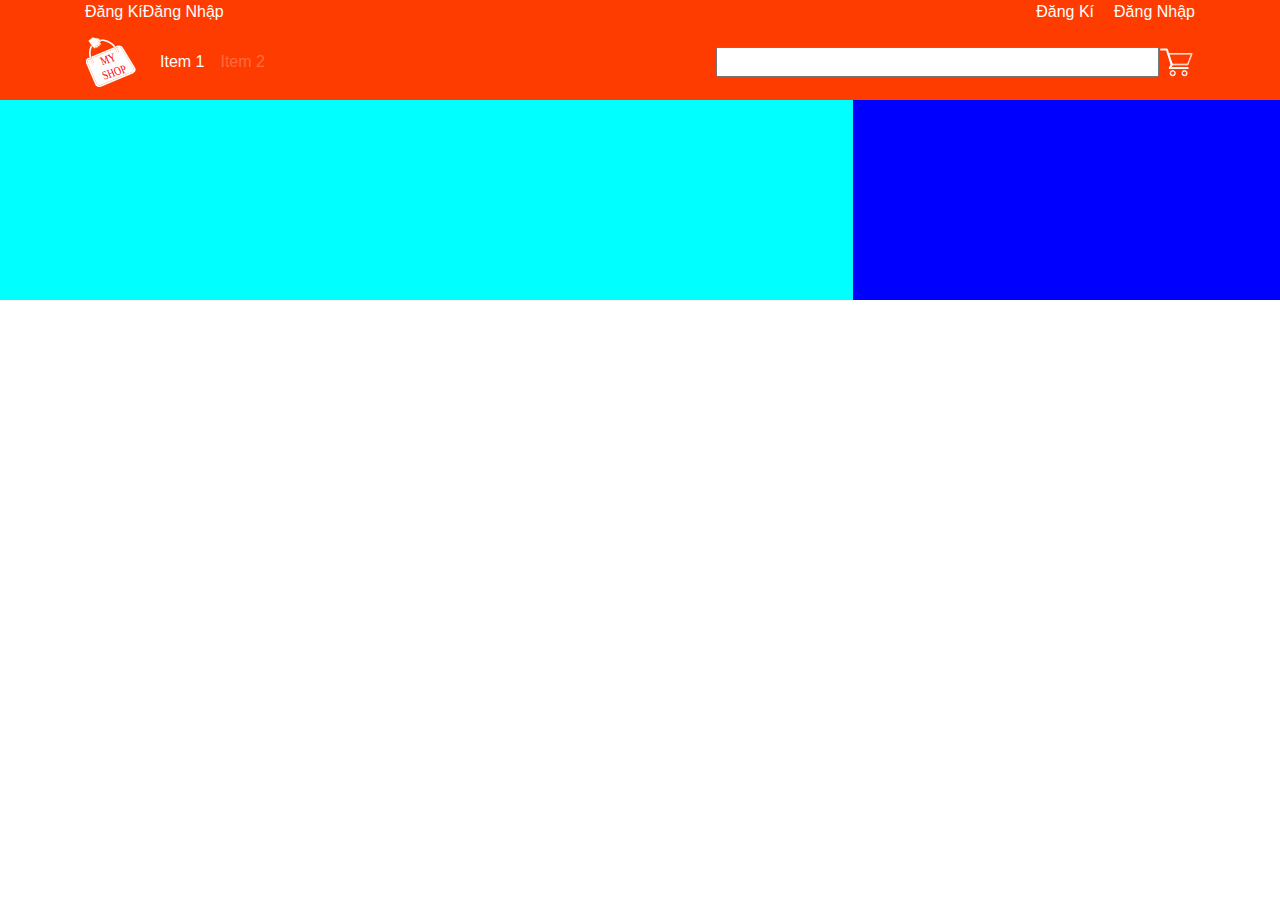
==== index.html @ 4413e91d "first commit" ====
<!DOCTYPE html>
<html>

<head>
    <meta charset="utf-8" />
    <meta http-equiv="X-UA-Compatible" content="IE=edge" />
    <title>Shop</title>
    <meta name="viewport" content="width=device-width, initial-scale=1" />
    <script src="main.js"></script>
    <!-- CSS only -->
    <link rel="stylesheet" href="https://stackpath.bootstrapcdn.com/bootstrap/4.5.2/css/bootstrap.min.css" integrity="sha384-JcKb8q3iqJ61gNV9KGb8thSsNjpSL0n8PARn9HuZOnIxN0hoP+VmmDGMN5t9UJ0Z" crossorigin="anonymous">

    <!-- JS, Popper.js, and jQuery -->
    <script src="https://code.jquery.com/jquery-3.5.1.slim.min.js"
        integrity="sha384-DfXdz2htPH0lsSSs5nCTpuj/zy4C+OGpamoFVy38MVBnE+IbbVYUew+OrCXaRkfj"
        crossorigin="anonymous"></script>
    <script src="https://cdn.jsdelivr.net/npm/popper.js@1.16.1/dist/umd/popper.min.js"
        integrity="sha384-9/reFTGAW83EW2RDu2S0VKaIzap3H66lZH81PoYlFhbGU+6BZp6G7niu735Sk7lN"
        crossorigin="anonymous"></script>
    <script src="https://stackpath.bootstrapcdn.com/bootstrap/4.5.2/js/bootstrap.min.js"
        integrity="sha384-B4gt1jrGC7Jh4AgTPSdUtOBvfO8shuf57BaghqFfPlYxofvL8/KUEfYiJOMMV+rV"
        crossorigin="anonymous"></script>
</head>

<body>
    <style>


        .header {
            background-color: rgb(255, 60, 0);
            color: white;
        }

        a {
            text-decoration: none;
            color: white;
        }

        .header-top {
            display: flex;
            justify-content: space-between;
        }

        .header-top-right {
            display: flex;
            justify-content: space-between;

        }

        .header-top-right-item {

            margin-left: 20px;

        }

       .header-bottom{
           position: sticky;
           z-index: 999;
       }.pic{
           width: 50px;
       }
       .header-bottom .search-form {
           width: 40%;
       }
       .header-bottom .search-form .search-input{
           width: 100%;
       }
        .promotion{
            display: flex;
        }
        .promotion .promotion-left{
            background-color: aqua;
            height: 200px;
        }
        .promotion .promotion-right{
            background-color: blue;  
            height: 200px;
        }
        @media (max-width:768px) {
            .header-bottom .navbar-brand{
                display: none;
            }
            .header-bottom .navbar-brand-2{
                display: block;
            }
            .header-bottom .search-form {
                width: 70%;
            }
            .promotion .promotion-right{
                display: none;
            }
        }
    </style>
    <div class="header">
        <div class="header-top container">

            <div class="header-top-right">
                <a href="#">Đăng Kí</a>
                <a href="#">Đăng Nhập</a>
            </div>
            <div class="header-top-right">
                <a class="header-top-right-item" href="#">Đăng Kí</a>
                <a class="header-top-right-item" href="#">Đăng Nhập</a>
            </div>

        </div>
        <nav class="navbar navbar-expand navbar-dark container header-bottom">
            <a class="navbar-brand "><img class="pic" src="picture/shop.svg"></a>
            <a class="navbar-brand-2"><img src="picture/shop.svg"></a>
                <ul class="navbar-nav mr-auto">
                    <li class="nav-item active">
                        <a class="nav-link" href="#">Item 1 <span class="sr-only">(current)</span></a>
                    </li>
                    <li class="nav-item">
                        <a class="nav-link disabled" href="#" tabindex="-1" aria-disabled="true">Item 2</a>
                    </li>
                </ul>
                
                <form class="nav-item search-form" method="get">
                    <input class="search-input" type="text">
                </form>
                <img style="width: 35px;" class="nav-item" src="picture/cart.svg">
        </nav>
    </div>
    <div class="promotion">
        <div class="col-12 col-md-8 promotion-left">

        </div>
        <div class="col-md-4 promotion-right">

        </div>
    </div>

</body>

</html>
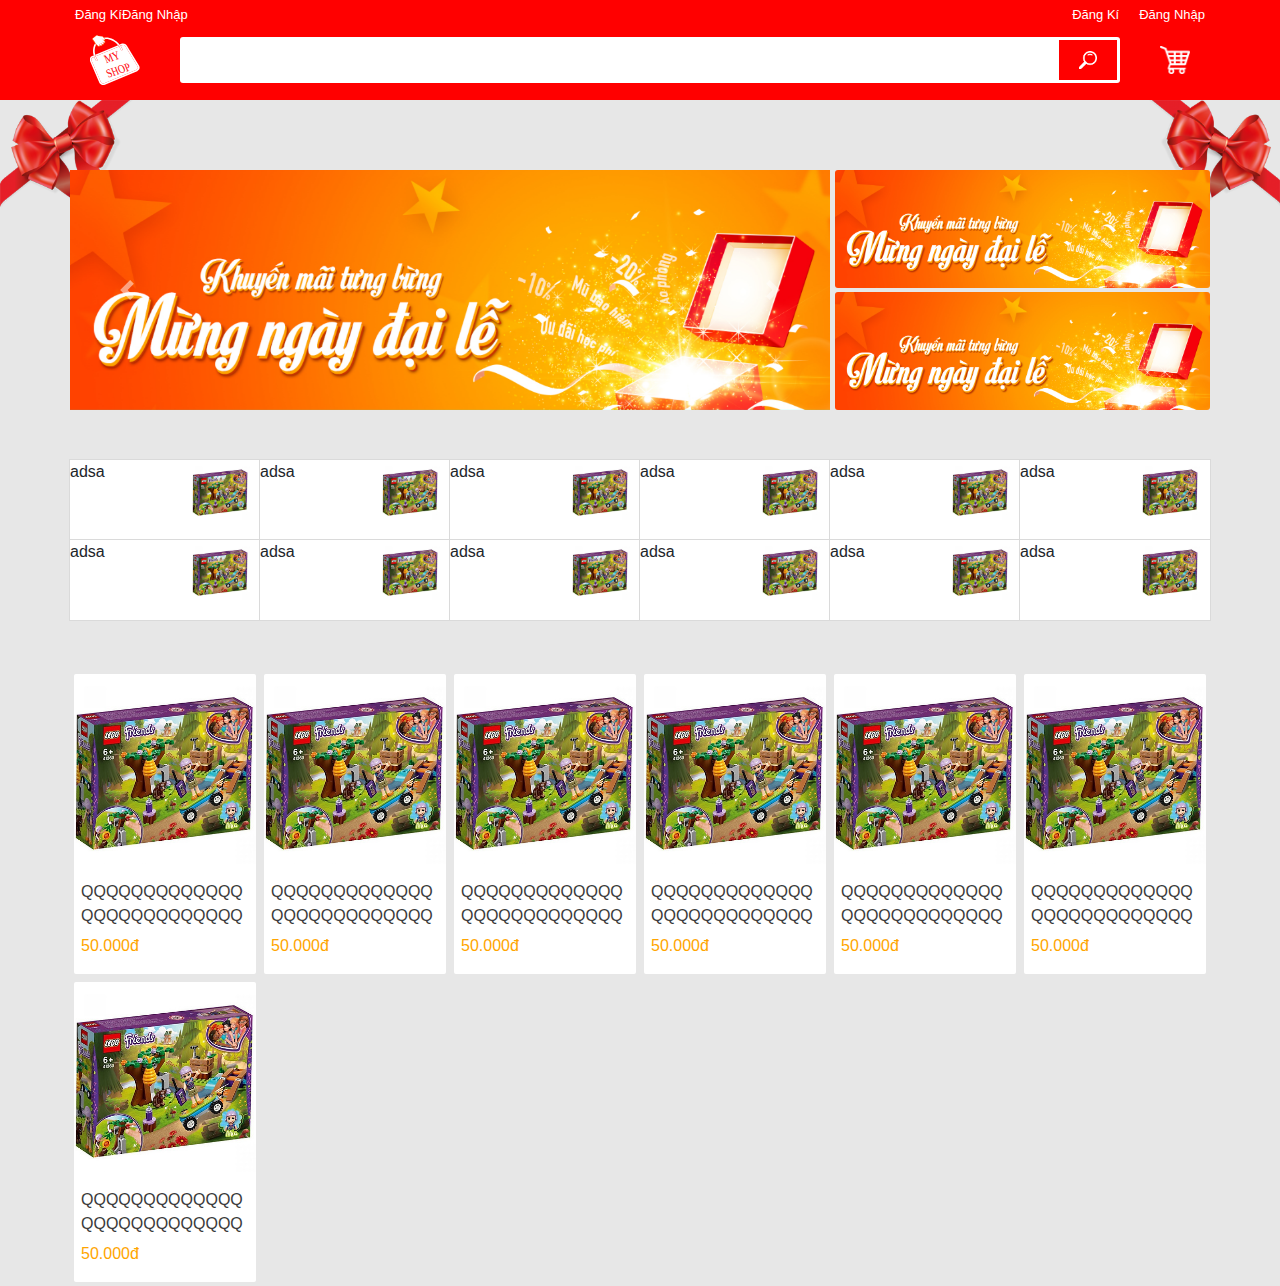
==== commit f4b7dc8e: "." ====
--- a/index.html
+++ b/index.html
@@ -8,8 +8,293 @@
     <meta name="viewport" content="width=device-width, initial-scale=1" />
     <script src="main.js"></script>
     <!-- CSS only -->
-    <link rel="stylesheet" href="https://stackpath.bootstrapcdn.com/bootstrap/4.5.2/css/bootstrap.min.css" integrity="sha384-JcKb8q3iqJ61gNV9KGb8thSsNjpSL0n8PARn9HuZOnIxN0hoP+VmmDGMN5t9UJ0Z" crossorigin="anonymous">
-
+    <link rel="stylesheet" href="https://stackpath.bootstrapcdn.com/bootstrap/4.5.2/css/bootstrap.min.css"
+        integrity="sha384-JcKb8q3iqJ61gNV9KGb8thSsNjpSL0n8PARn9HuZOnIxN0hoP+VmmDGMN5t9UJ0Z" crossorigin="anonymous">
+
+
+</head>
+
+<body>
+    <link rel="stylesheet" href="index.css">
+    <div class="header container-fluid ">
+        <div class="header-top container ">
+            <div class="header-top-right">
+                <a href="#">Đăng Kí</a>
+                <a href="#">Đăng Nhập</a>
+            </div>
+            <div class="header-top-right">
+                <a class="header-top-right-item" href="#">Đăng Kí</a>
+                <a class="header-top-right-item" href="#">Đăng Nhập</a>
+            </div>
+
+        </div>
+        <nav class="navbar navbar-expand navbar-dark header-bottom container">
+            <a class="nav-item"><img class="pic" src="picture/shop.svg"></a>
+            <form class="nav-item search-form-warp" method="get">
+                <div class="search-form">
+                    <input class="search-input" type="text">
+                    <button class="search-img-warp">
+                        <img class="search-img" src="picture/searchpng.png">
+                    </button>
+
+                </div>
+
+            </form>
+            <img style="width: 30px;" class="nav-item" src="picture/cart.png">
+        </nav>
+    </div>
+    <div class="main">
+        <div class="promotion ">
+            <div class="col-12 col-md-8 promotion-left">
+                <div id="carouselExampleControls" class="carousel slide" data-ride="carousel">
+                    <div class="carousel-inner">
+                        <div class="carousel-item carousel-item-1 active">
+
+                        </div>
+                        <div class="carousel-item carousel-item-2">
+
+                        </div>
+                        <div class="carousel-item carousel-item-3">
+
+                        </div>
+                    </div>
+                    <a class="carousel-control-prev" href="#carouselExampleControls" role="button" data-slide="prev">
+                        <span class="carousel-control-prev-icon" aria-hidden="true"></span>
+                        <span class="sr-only">Previous</span>
+                    </a>
+                    <a class="carousel-control-next" href="#carouselExampleControls" role="button" data-slide="next">
+                        <span class="carousel-control-next-icon" aria-hidden="true"></span>
+                        <span class="sr-only">Next</span>
+                    </a>
+                </div>
+            </div>
+            <div class="col-md-4 promotion-right">
+                <div class="promotion-right-item">
+
+                </div>
+                <div class="promotion-right-item">
+
+                </div>
+            </div>
+        </div>
+
+        <div>
+            <div class="category">
+                <div class="col-2 category-col">
+                    <div class="category-item">
+                        <div class="category-item-description">
+                            adsa
+                        </div>
+                        <img class="category-item-img" src="Capture.PNG" alt="">
+                    </div>
+                    <div class="category-item">
+                        <div class="category-item-description">
+                            adsa
+                        </div>
+                        <img class="category-item-img" src="Capture.PNG" alt="">
+                    </div>
+                </div>
+                <div class="col-2 category-col">
+                    <div class="category-item">
+                        <div class="category-item-description">
+                            adsa
+                        </div>
+                        <img class="category-item-img" src="Capture.PNG" alt="">
+                    </div>
+                    <div class="category-item">
+                        <div class="category-item-description">
+                            adsa
+                        </div>
+                        <img class="category-item-img" src="Capture.PNG" alt="">
+                    </div>
+                </div>
+                <div class="col-2 category-col">
+                    <div class="category-item">
+                        <div class="category-item-description">
+                            adsa
+                        </div>
+                        <img class="category-item-img" src="Capture.PNG" alt="">
+                    </div>
+                    <div class="category-item">
+                        <div class="category-item-description">
+                            adsa
+                        </div>
+                        <img class="category-item-img" src="Capture.PNG" alt="">
+                    </div>
+                </div>
+                <div class="col-2 category-col">
+                    <div class="category-item">
+                        <div class="category-item-description">
+                            adsa
+                        </div>
+                        <img class="category-item-img" src="Capture.PNG" alt="">
+                    </div>
+                    <div class="category-item">
+                        <div class="category-item-description">
+                            adsa
+                        </div>
+                        <img class="category-item-img" src="Capture.PNG" alt="">
+                    </div>
+                </div>
+                <div class="col-2 category-col">
+                    <div class="category-item">
+                        <div class="category-item-description">
+                            adsa
+                        </div>
+                        <img class="category-item-img" src="Capture.PNG" alt="">
+                    </div>
+                    <div class="category-item">
+                        <div class="category-item-description">
+                            adsa
+                        </div>
+                        <img class="category-item-img" src="Capture.PNG" alt="">
+                    </div>
+                </div>
+                <div class="col-2 category-col">
+                    <div class="category-item">
+                        <div class="category-item-description">
+                            adsa
+                        </div>
+                        <img class="category-item-img" src="Capture.PNG" alt="">
+                    </div>
+                    <div class="category-item">
+                        <div class="category-item-description">
+                            adsa
+                        </div>
+                        <img class="category-item-img" src="Capture.PNG" alt="">
+                    </div>
+                </div>
+
+            </div>
+        </div>
+        <div class="products ">
+            <div class="row">
+                <div class="col-2 ">
+                    <a href="#" class="products-item">
+                        <img class="products-item-img" src="picture/Capture.png" alt="">
+                        <p>
+                            QQQQQQQQQQQQQQQQQQQQQQQQQQ
+                            <!-- 26 chữ -->
+                        </p>
+                        <div>
+                            <div class="products-item-price">
+                                50.000đ
+                            </div>
+                            <div>
+
+                            </div>
+                        </div>
+                    </a>
+                </div>
+                <div class="col-2 ">
+                    <a href="#" class="products-item">
+                        <img class="products-item-img" src="picture/Capture.png" alt="">
+                        <p>
+                            QQQQQQQQQQQQQQQQQQQQQQQQQQ
+                            <!-- 26 chữ -->
+                        </p>
+                        <div>
+                            <div class="products-item-price">
+                                50.000đ
+                            </div>
+                            <div>
+
+                            </div>
+                        </div>
+                    </a>
+                </div>
+                <div class="col-2 ">
+                    <a href="#" class="products-item">
+                        <img class="products-item-img" src="picture/Capture.png" alt="">
+                        <p>
+                            QQQQQQQQQQQQQQQQQQQQQQQQQQ
+                            <!-- 26 chữ -->
+                        </p>
+                        <div>
+                            <div class="products-item-price">
+                                50.000đ
+                            </div>
+                            <div>
+
+                            </div>
+                        </div>
+                    </a>
+                </div>
+                <div class="col-2 ">
+                    <a href="#" class="products-item">
+                        <img class="products-item-img" src="picture/Capture.png" alt="">
+                        <p>
+                            QQQQQQQQQQQQQQQQQQQQQQQQQQ
+                            <!-- 26 chữ -->
+                        </p>
+                        <div>
+                            <div class="products-item-price">
+                                50.000đ
+                            </div>
+                            <div>
+
+                            </div>
+                        </div>
+                    </a>
+                </div>
+                <div class="col-2 ">
+                    <a href="#" class="products-item">
+                        <img class="products-item-img" src="picture/Capture.png" alt="">
+                        <p>
+                            QQQQQQQQQQQQQQQQQQQQQQQQQQ
+                            <!-- 26 chữ -->
+                        </p>
+                        <div>
+                            <div class="products-item-price">
+                                50.000đ
+                            </div>
+                            <div>
+
+                            </div>
+                        </div>
+                    </a>
+                </div>
+                <div class="col-2 ">
+                    <a href="#" class="products-item">
+                        <img class="products-item-img" src="picture/Capture.png" alt="">
+                        <p>
+                            QQQQQQQQQQQQQQQQQQQQQQQQQQ
+                            <!-- 26 chữ -->
+                        </p>
+                        <div>
+                            <div class="products-item-price">
+                                50.000đ
+                            </div>
+                            <div>
+
+                            </div>
+                        </div>
+                    </a>
+                </div>
+                <div class="col-2 ">
+                    <a href="#" class="products-item">
+                        <img class="products-item-img" src="picture/Capture.png" alt="">
+                        <p>
+                            QQQQQQQQQQQQQQQQQQQQQQQQQQ
+                            <!-- 26 chữ -->
+                        </p>
+                        <div>
+                            <div class="products-item-price">
+                                50.000đ
+                            </div>
+                            <div>
+
+                            </div>
+                        </div>
+                    </a>
+                </div>
+            </div>
+
+        </div>
+
+    </div>
+    <div class="footer container">
+    </div>
     <!-- JS, Popper.js, and jQuery -->
     <script src="https://code.jquery.com/jquery-3.5.1.slim.min.js"
         integrity="sha384-DfXdz2htPH0lsSSs5nCTpuj/zy4C+OGpamoFVy38MVBnE+IbbVYUew+OrCXaRkfj"
@@ -20,117 +305,6 @@
     <script src="https://stackpath.bootstrapcdn.com/bootstrap/4.5.2/js/bootstrap.min.js"
         integrity="sha384-B4gt1jrGC7Jh4AgTPSdUtOBvfO8shuf57BaghqFfPlYxofvL8/KUEfYiJOMMV+rV"
         crossorigin="anonymous"></script>
-</head>
-
-<body>
-    <style>
-
-
-        .header {
-            background-color: rgb(255, 60, 0);
-            color: white;
-        }
-
-        a {
-            text-decoration: none;
-            color: white;
-        }
-
-        .header-top {
-            display: flex;
-            justify-content: space-between;
-        }
-
-        .header-top-right {
-            display: flex;
-            justify-content: space-between;
-
-        }
-
-        .header-top-right-item {
-
-            margin-left: 20px;
-
-        }
-
-       .header-bottom{
-           position: sticky;
-           z-index: 999;
-       }.pic{
-           width: 50px;
-       }
-       .header-bottom .search-form {
-           width: 40%;
-       }
-       .header-bottom .search-form .search-input{
-           width: 100%;
-       }
-        .promotion{
-            display: flex;
-        }
-        .promotion .promotion-left{
-            background-color: aqua;
-            height: 200px;
-        }
-        .promotion .promotion-right{
-            background-color: blue;  
-            height: 200px;
-        }
-        @media (max-width:768px) {
-            .header-bottom .navbar-brand{
-                display: none;
-            }
-            .header-bottom .navbar-brand-2{
-                display: block;
-            }
-            .header-bottom .search-form {
-                width: 70%;
-            }
-            .promotion .promotion-right{
-                display: none;
-            }
-        }
-    </style>
-    <div class="header">
-        <div class="header-top container">
-
-            <div class="header-top-right">
-                <a href="#">Đăng Kí</a>
-                <a href="#">Đăng Nhập</a>
-            </div>
-            <div class="header-top-right">
-                <a class="header-top-right-item" href="#">Đăng Kí</a>
-                <a class="header-top-right-item" href="#">Đăng Nhập</a>
-            </div>
-
-        </div>
-        <nav class="navbar navbar-expand navbar-dark container header-bottom">
-            <a class="navbar-brand "><img class="pic" src="picture/shop.svg"></a>
-            <a class="navbar-brand-2"><img src="picture/shop.svg"></a>
-                <ul class="navbar-nav mr-auto">
-                    <li class="nav-item active">
-                        <a class="nav-link" href="#">Item 1 <span class="sr-only">(current)</span></a>
-                    </li>
-                    <li class="nav-item">
-                        <a class="nav-link disabled" href="#" tabindex="-1" aria-disabled="true">Item 2</a>
-                    </li>
-                </ul>
-                
-                <form class="nav-item search-form" method="get">
-                    <input class="search-input" type="text">
-                </form>
-                <img style="width: 35px;" class="nav-item" src="picture/cart.svg">
-        </nav>
-    </div>
-    <div class="promotion">
-        <div class="col-12 col-md-8 promotion-left">
-
-        </div>
-        <div class="col-md-4 promotion-right">
-
-        </div>
-    </div>
-
 </body>
 
 </html>--- a/index.css
+++ b/index.css
@@ -0,0 +1,254 @@
+body {
+	font-family          : sans-serif;
+	background-image     : url('picture/background2.png');
+	background-color     : rgb(231, 231, 231);
+	background-repeat    : no-repeat;
+	background-position-y: 100px;
+	background-size      : contain;
+	width                : auto;
+}
+
+.container {
+	padding: 0px;
+}
+
+.header {
+	position        : fixed;
+	background-color: rgb(255, 0, 0);
+	color           : white;
+	top             : 0;
+	z-index         : 999;
+}
+
+a {
+	text-decoration: none;
+	color          : white;
+}
+
+.header-top {
+	padding        : 5px;
+	height         : 20px;
+	font-size      : small;
+	display        : flex;
+	justify-content: space-between;
+}
+
+.header-top-right {
+	display        : flex;
+	justify-content: space-between;
+}
+
+.header-top-right-item {
+	margin-left: 20px;
+}
+
+.header-bottom {
+	padding-top   : 15px;
+	padding-bottom: 15px;
+}
+
+.nav-item {
+	margin-left : 20px;
+	margin-right: 20px;
+}
+
+.pic {
+	width: 50px;
+}
+
+.header-bottom .search-form-warp {
+	padding: 0px;
+	width  : 100%;
+}
+
+.header-bottom .search-form {
+	display         : flex;
+	flex-direction  : row;
+	padding         : 3px;
+	border-radius   : 3px;
+	width           : 100%;
+	background-color: white;
+	justify-content : space-between;
+}
+
+.header-bottom .search-form .search-input {
+	width           : 90%;
+	background-color: transparent;
+	border          : none;
+	outline         : none;
+	height          : 40px;
+}
+
+.header-bottom .search-form .search-img-warp {
+	display         : flex;
+	flex-direction  : column;
+	justify-content : center;
+	border          : none;
+	padding-left    : 20px;
+	padding-right   : 20px;
+	background-color: rgb(255, 0, 0);
+	position        : relative;
+	height          : 40px;
+}
+
+.header-bottom .search-form .search-img-warp:hover {
+	background-color: rgb(223, 3, 3);
+}
+
+.header-bottom .search-form .search-img {
+	border: none;
+	margin: auto;
+	height: 18px;
+}
+
+.main {
+	margin    : auto;
+	margin-top: 170px;
+	width     : 1140px;
+}
+
+.promotion {
+	margin-top: 150px;
+	display   : flex;
+}
+
+.promotion .promotion-left {
+	padding         : 0px;
+	background-color: aqua;
+	height          : 240px;
+}
+
+.promotion .promotion-right {
+	padding        : 0px;
+	padding-left   : 5px;
+	display        : flex;
+	flex-direction : column;
+	justify-content: space-between;
+}
+
+.carousel-item {
+	height         : 100%;
+	background-size: cover;
+}
+
+.carousel-item-1 {
+	height          : 240px;
+	background-image: url('picture/promotion/1.png');
+}
+
+.carousel-item-2 {
+	height          : 240px;
+	background-image: url('picture/promotion/4.jpg');
+}
+
+.carousel-item-3 {
+	height          : 240px;
+	background-image: url('picture/promotion/3.png');
+}
+
+.promotion-right-item {
+	background-image   : url('picture/promotion/1.png');
+	border-image-repeat: none;
+	background-size    : cover;
+	border-radius      : 3px;
+	height             : 118px;
+}
+
+.category {
+	padding         : 0px;
+	display         : flex;
+	flex-direction  : row;
+	margin-top      : 50px;
+	background-color: white;
+
+	height: 160px;
+}
+
+.category .col-2 {
+	padding: 0px;
+}
+
+.category-col {
+	display        : flex;
+	height         : 100%;
+	flex-direction : column;
+	justify-content: space-evenly;
+}
+
+.category-item {
+	background-color: white;
+	display         : flex;
+	flex-direction  : row;
+	justify-content : space-between;
+	height          : 80px;
+	outline         : 1px solid rgb(218, 218, 218);
+}
+
+.category-item:hover {
+	box-shadow: 0px 1px 0px 1px gainsboro;
+
+	border-bottom: 4px solid red;
+}
+
+.category-item-img {
+	margin-right: 10px;
+	height      : 60px;
+	width       : 60px;
+}
+
+.products {
+	margin-top: 50px;
+	padding   : 0px;
+}
+
+.products .row {
+	margin: auto;
+}
+
+.col-2 {
+	padding: 4px;
+}
+
+.products-item {
+	border-radius   : 2px;
+	color           : rgb(59, 59, 59);
+	display         : flex;
+	flex-direction  : column;
+	justify-content : space-evenly;
+	background-color: white;
+	height          : 300px;
+}
+
+.products-item:hover {
+	text-decoration: none;
+	color          : rgb(65, 64, 64);
+	height         : 290px;
+	outline        : 1px solid red;
+	box-shadow     : 0px 3px 3px 5px gainsboro;
+}
+
+.products-item-img {
+	width: 100%;
+}
+
+.products-item p {
+	height    : 30px;
+	word-break: break-all;
+	width     : 100%;
+	padding   : 7px;
+}
+
+.products-item-price {
+	color  : orange;
+	padding: 7px;
+}
+
+@media (max-width: 768px) {
+	.header-bottom .search-form {
+		width: 70%;
+	}
+
+	.promotion .promotion-right {
+		display: none;
+	}
+}